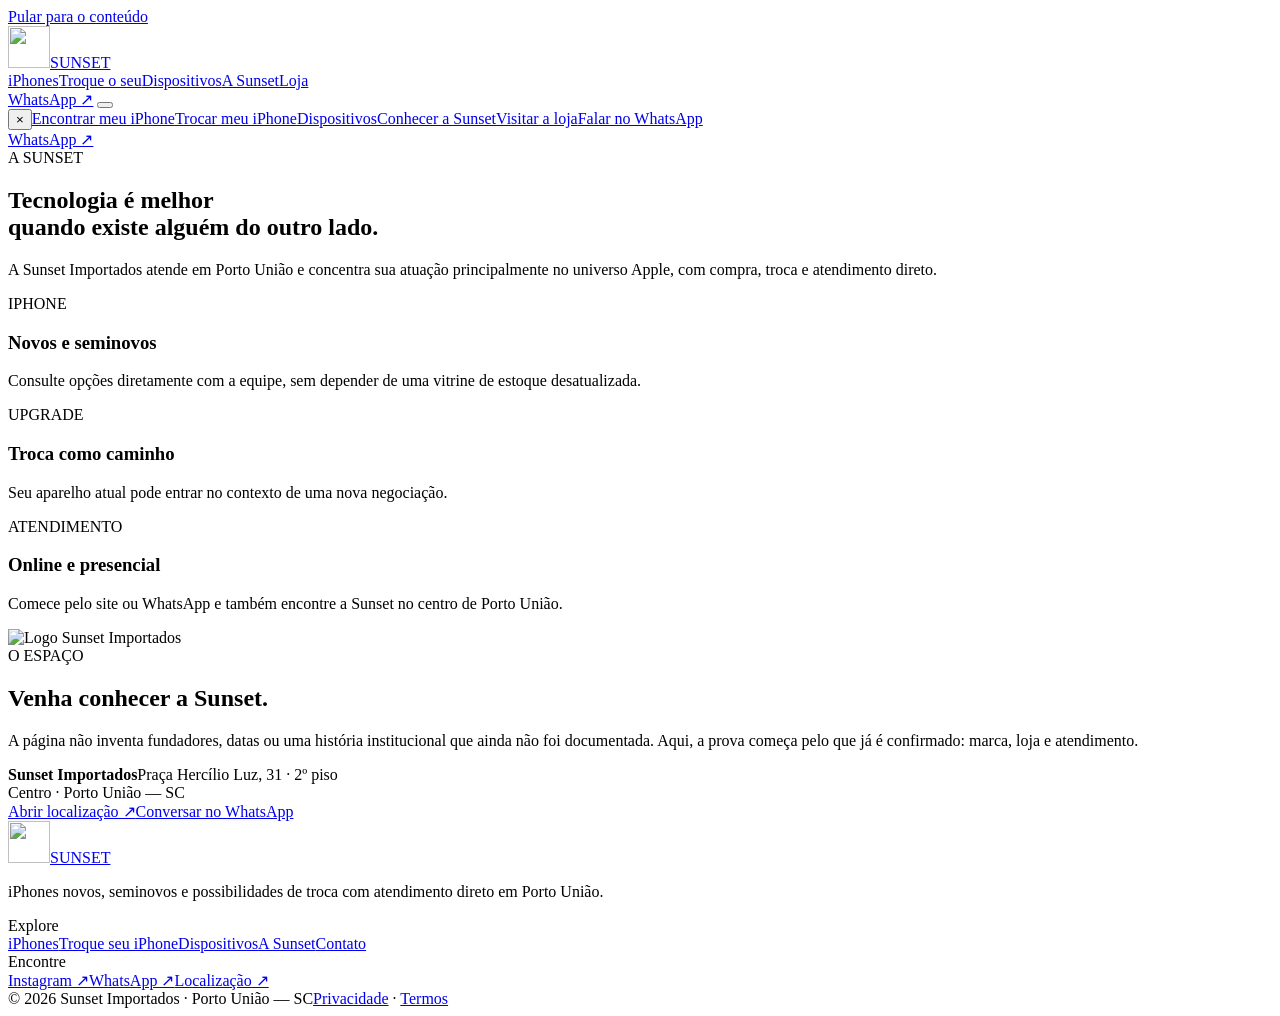
==== site/a-sunset/index.html @ 9723290f "feat: launch Sunset Importados website for Render" ====
<!doctype html><html lang="pt-BR"><head><meta charset="utf-8"><meta name="viewport" content="width=device-width,initial-scale=1"><meta name="theme-color" content="#050505"><title>A Sunset | Sunset Importados</title><meta name="description" content="Conheça a Sunset Importados e encontre a loja no centro de Porto União, Santa Catarina."><link rel="canonical" href="https://sunsetimportados.com.br/a-sunset/"><link rel="icon" href="/assets/sunset-logo.webp" type="image/webp"><meta property="og:type" content="website"><meta property="og:title" content="A Sunset | Sunset Importados"><meta property="og:description" content="Conheça a Sunset Importados e encontre a loja no centro de Porto União, Santa Catarina."><meta property="og:url" content="https://sunsetimportados.com.br/a-sunset/"><meta property="og:image" content="https://sunsetimportados.com.br/assets/sunset-logo.webp"><meta name="twitter:card" content="summary_large_image"><link rel="stylesheet" href="/assets/styles-1.css"><link rel="stylesheet" href="/assets/styles-2a.css"><link rel="stylesheet" href="/assets/styles-2b.css"><link rel="stylesheet" href="/assets/styles-3.css"><link rel="stylesheet" href="/assets/styles-4.css"></head><body><a class="skip" href="#conteudo">Pular para o conteúdo</a>
<header class="site-header" aria-label="Navegação principal"><div class="container nav">
<a class="brand" href="/" aria-label="Sunset Importados - Início"><img src="/assets/sunset-logo.webp" alt="" width="42" height="42"><span class="brand-word">SUNSET</span></a>
<nav class="nav-links" aria-label="Principal">
<a class="nav-link" href="/iphones/">iPhones</a><a class="nav-link" href="/troque-seu-iphone/">Troque o seu</a><a class="nav-link" href="/dispositivos/">Dispositivos</a><a class="nav-link" href="/a-sunset/">A Sunset</a><a class="nav-link" href="/contato/">Loja</a>
</nav><a class="btn btn-primary header-cta" data-wa="Olá! Vim pelo site da Sunset e gostaria de falar com a equipe." href="#">WhatsApp ↗</a>
<button class="menu-btn" type="button" aria-label="Abrir menu" aria-expanded="false"><span class="menu-lines"></span></button>
</div></header>
<div class="mobile-panel" aria-label="Menu mobile"><button class="close" type="button" aria-label="Fechar menu">×</button><a href="/iphones/">Encontrar meu iPhone</a><a href="/troque-seu-iphone/">Trocar meu iPhone</a><a href="/dispositivos/">Dispositivos</a><a href="/a-sunset/">Conhecer a Sunset</a><a href="/contato/">Visitar a loja</a><a class="btn btn-primary" data-wa="Olá! Vim pelo site da Sunset e gostaria de falar com a equipe." href="#">Falar no WhatsApp</a></div>
<a class="btn btn-primary mobile-whatsapp" data-wa="Olá! Vim pelo site da Sunset e gostaria de falar com a equipe." href="#">WhatsApp ↗</a><main id="conteudo"><section class="page-hero"><div class="container reveal"><div class="eyebrow">A SUNSET</div><h1>Tecnologia é melhor<br><span class="gradient-text">quando existe alguém do outro lado.</span></h1><p class="lede">A Sunset Importados atende em Porto União e concentra sua atuação principalmente no universo Apple, com compra, troca e atendimento direto.</p></div></section><section class="section compact"><div class="container"><div class="steps3 reveal"><article class="process-step"><span class="num">IPHONE</span><h3>Novos e seminovos</h3><p>Consulte opções diretamente com a equipe, sem depender de uma vitrine de estoque desatualizada.</p></article><article class="process-step"><span class="num">UPGRADE</span><h3>Troca como caminho</h3><p>Seu aparelho atual pode entrar no contexto de uma nova negociação.</p></article><article class="process-step"><span class="num">ATENDIMENTO</span><h3>Online e presencial</h3><p>Comece pelo site ou WhatsApp e também encontre a Sunset no centro de Porto União.</p></article></div></div></section><section class="section store-band"><div class="container store-grid"><div class="store-visual reveal"><img src="/assets/sunset-logo.webp" alt="Logo Sunset Importados"></div><div class="reveal"><div class="eyebrow">O ESPAÇO</div><h2>Venha conhecer a Sunset.</h2><p class="lede">A página não inventa fundadores, datas ou uma história institucional que ainda não foi documentada. Aqui, a prova começa pelo que já é confirmado: marca, loja e atendimento.</p><div class="address-box"><strong>Sunset Importados</strong>Praça Hercílio Luz, 31 · 2º piso<br>Centro · Porto União — SC</div><div class="btns"><a class="btn btn-primary" href="https://www.google.com/maps/search/?api=1&query=Praça+Hercílio+Luz+31+Porto+União+SC" target="_blank" rel="noopener noreferrer">Abrir localização ↗</a><a class="btn btn-secondary" data-wa="Olá! Vim pelo site da Sunset e gostaria de falar com a equipe." href="#">Conversar no WhatsApp</a></div></div></div></section></main><footer class="footer"><div class="container"><div class="footer-grid">
<div><a class="brand" href="/"><img src="/assets/sunset-logo.webp" alt="" width="42" height="42"><span class="brand-word">SUNSET</span></a><p>iPhones novos, seminovos e possibilidades de troca com atendimento direto em Porto União.</p></div>
<div><div class="eyebrow">Explore</div><div class="footer-links"><a href="/iphones/">iPhones</a><a href="/troque-seu-iphone/">Troque seu iPhone</a><a href="/dispositivos/">Dispositivos</a><a href="/a-sunset/">A Sunset</a><a href="/contato/">Contato</a></div></div>
<div><div class="eyebrow">Encontre</div><div class="footer-links"><a href="https://www.instagram.com/sunset_importados_/" target="_blank" rel="noopener noreferrer">Instagram ↗</a><a data-wa="Olá! Vim pelo site da Sunset e gostaria de falar com a equipe." href="#">WhatsApp ↗</a><a href="https://www.google.com/maps/search/?api=1&query=Praça+Hercílio+Luz+31+Porto+União+SC" target="_blank" rel="noopener noreferrer">Localização ↗</a></div></div>
</div><div class="footer-bottom"><span>© 2026 Sunset Importados · Porto União — SC</span><span><a href="/privacidade/">Privacidade</a> · <a href="/termos/">Termos</a></span></div></div></footer><script src="/assets/app.js" defer></script></body></html>
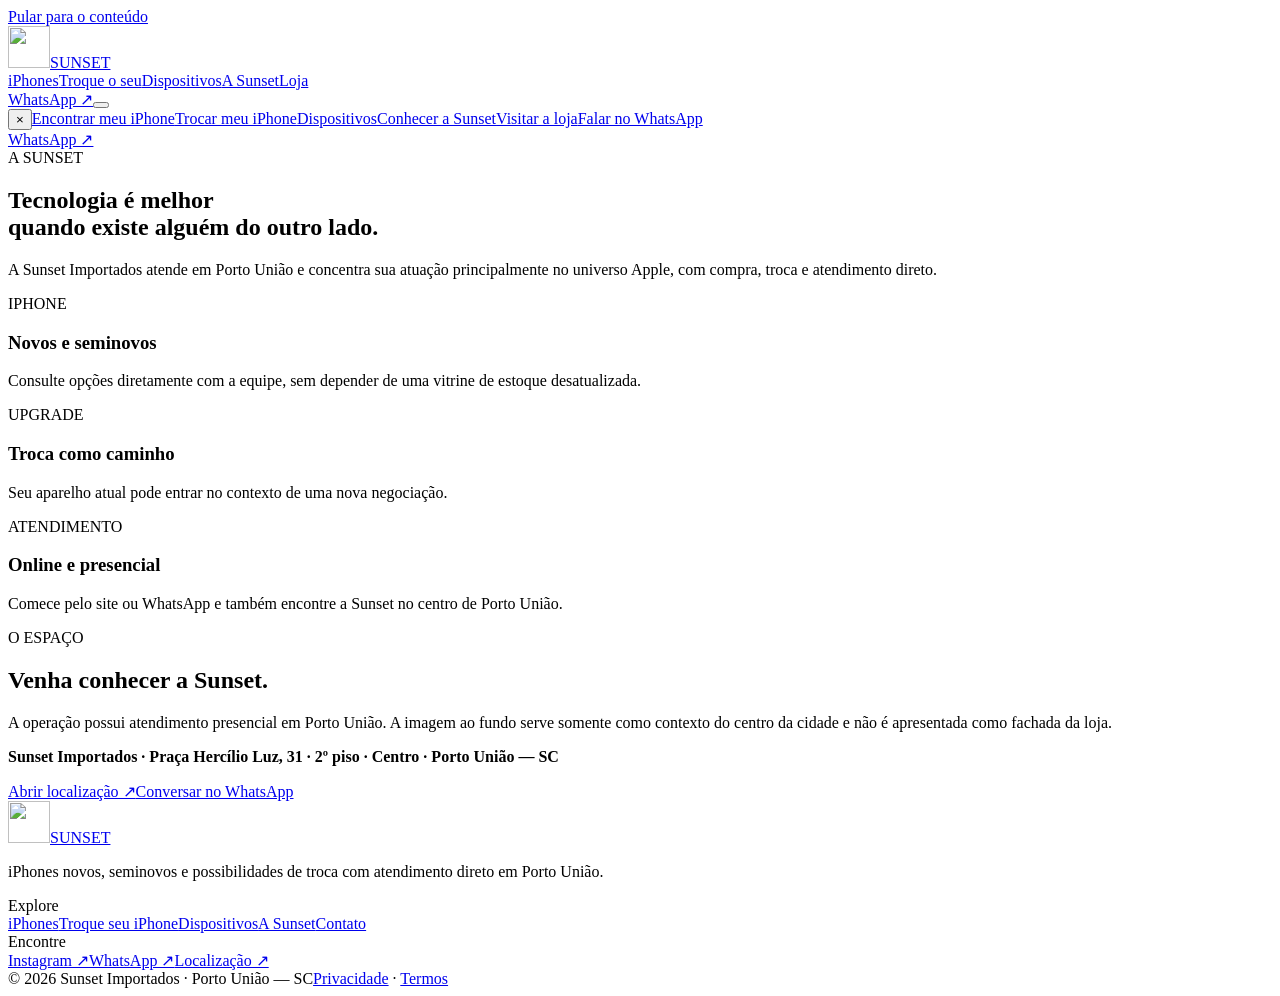
==== commit e5348083: "Remove enlarged low resolution logo from Sunset profile page" ====
--- a/site/a-sunset/index.html
+++ b/site/a-sunset/index.html
@@ -1,14 +1 @@
-<!doctype html><html lang="pt-BR"><head><meta charset="utf-8"><meta name="viewport" content="width=device-width,initial-scale=1"><meta name="theme-color" content="#050505"><title>A Sunset | Sunset Importados</title><meta name="description" content="Conheça a Sunset Importados e encontre a loja no centro de Porto União, Santa Catarina."><link rel="canonical" href="https://sunsetimportados.com.br/a-sunset/"><link rel="icon" href="/assets/sunset-logo.webp" type="image/webp"><meta property="og:type" content="website"><meta property="og:title" content="A Sunset | Sunset Importados"><meta property="og:description" content="Conheça a Sunset Importados e encontre a loja no centro de Porto União, Santa Catarina."><meta property="og:url" content="https://sunsetimportados.com.br/a-sunset/"><meta property="og:image" content="https://sunsetimportados.com.br/assets/sunset-logo.webp"><meta name="twitter:card" content="summary_large_image"><link rel="stylesheet" href="/assets/styles-1.css"><link rel="stylesheet" href="/assets/styles-2a.css"><link rel="stylesheet" href="/assets/styles-2b.css"><link rel="stylesheet" href="/assets/styles-3.css"><link rel="stylesheet" href="/assets/styles-4.css"></head><body><a class="skip" href="#conteudo">Pular para o conteúdo</a>
-<header class="site-header" aria-label="Navegação principal"><div class="container nav">
-<a class="brand" href="/" aria-label="Sunset Importados - Início"><img src="/assets/sunset-logo.webp" alt="" width="42" height="42"><span class="brand-word">SUNSET</span></a>
-<nav class="nav-links" aria-label="Principal">
-<a class="nav-link" href="/iphones/">iPhones</a><a class="nav-link" href="/troque-seu-iphone/">Troque o seu</a><a class="nav-link" href="/dispositivos/">Dispositivos</a><a class="nav-link" href="/a-sunset/">A Sunset</a><a class="nav-link" href="/contato/">Loja</a>
-</nav><a class="btn btn-primary header-cta" data-wa="Olá! Vim pelo site da Sunset e gostaria de falar com a equipe." href="#">WhatsApp ↗</a>
-<button class="menu-btn" type="button" aria-label="Abrir menu" aria-expanded="false"><span class="menu-lines"></span></button>
-</div></header>
-<div class="mobile-panel" aria-label="Menu mobile"><button class="close" type="button" aria-label="Fechar menu">×</button><a href="/iphones/">Encontrar meu iPhone</a><a href="/troque-seu-iphone/">Trocar meu iPhone</a><a href="/dispositivos/">Dispositivos</a><a href="/a-sunset/">Conhecer a Sunset</a><a href="/contato/">Visitar a loja</a><a class="btn btn-primary" data-wa="Olá! Vim pelo site da Sunset e gostaria de falar com a equipe." href="#">Falar no WhatsApp</a></div>
-<a class="btn btn-primary mobile-whatsapp" data-wa="Olá! Vim pelo site da Sunset e gostaria de falar com a equipe." href="#">WhatsApp ↗</a><main id="conteudo"><section class="page-hero"><div class="container reveal"><div class="eyebrow">A SUNSET</div><h1>Tecnologia é melhor<br><span class="gradient-text">quando existe alguém do outro lado.</span></h1><p class="lede">A Sunset Importados atende em Porto União e concentra sua atuação principalmente no universo Apple, com compra, troca e atendimento direto.</p></div></section><section class="section compact"><div class="container"><div class="steps3 reveal"><article class="process-step"><span class="num">IPHONE</span><h3>Novos e seminovos</h3><p>Consulte opções diretamente com a equipe, sem depender de uma vitrine de estoque desatualizada.</p></article><article class="process-step"><span class="num">UPGRADE</span><h3>Troca como caminho</h3><p>Seu aparelho atual pode entrar no contexto de uma nova negociação.</p></article><article class="process-step"><span class="num">ATENDIMENTO</span><h3>Online e presencial</h3><p>Comece pelo site ou WhatsApp e também encontre a Sunset no centro de Porto União.</p></article></div></div></section><section class="section store-band"><div class="container store-grid"><div class="store-visual reveal"><img src="/assets/sunset-logo.webp" alt="Logo Sunset Importados"></div><div class="reveal"><div class="eyebrow">O ESPAÇO</div><h2>Venha conhecer a Sunset.</h2><p class="lede">A página não inventa fundadores, datas ou uma história institucional que ainda não foi documentada. Aqui, a prova começa pelo que já é confirmado: marca, loja e atendimento.</p><div class="address-box"><strong>Sunset Importados</strong>Praça Hercílio Luz, 31 · 2º piso<br>Centro · Porto União — SC</div><div class="btns"><a class="btn btn-primary" href="https://www.google.com/maps/search/?api=1&query=Praça+Hercílio+Luz+31+Porto+União+SC" target="_blank" rel="noopener noreferrer">Abrir localização ↗</a><a class="btn btn-secondary" data-wa="Olá! Vim pelo site da Sunset e gostaria de falar com a equipe." href="#">Conversar no WhatsApp</a></div></div></div></section></main><footer class="footer"><div class="container"><div class="footer-grid">
-<div><a class="brand" href="/"><img src="/assets/sunset-logo.webp" alt="" width="42" height="42"><span class="brand-word">SUNSET</span></a><p>iPhones novos, seminovos e possibilidades de troca com atendimento direto em Porto União.</p></div>
-<div><div class="eyebrow">Explore</div><div class="footer-links"><a href="/iphones/">iPhones</a><a href="/troque-seu-iphone/">Troque seu iPhone</a><a href="/dispositivos/">Dispositivos</a><a href="/a-sunset/">A Sunset</a><a href="/contato/">Contato</a></div></div>
-<div><div class="eyebrow">Encontre</div><div class="footer-links"><a href="https://www.instagram.com/sunset_importados_/" target="_blank" rel="noopener noreferrer">Instagram ↗</a><a data-wa="Olá! Vim pelo site da Sunset e gostaria de falar com a equipe." href="#">WhatsApp ↗</a><a href="https://www.google.com/maps/search/?api=1&query=Praça+Hercílio+Luz+31+Porto+União+SC" target="_blank" rel="noopener noreferrer">Localização ↗</a></div></div>
-</div><div class="footer-bottom"><span>© 2026 Sunset Importados · Porto União — SC</span><span><a href="/privacidade/">Privacidade</a> · <a href="/termos/">Termos</a></span></div></div></footer><script src="/assets/app.js" defer></script></body></html>+<!doctype html><html lang="pt-BR"><head><meta charset="utf-8"><meta name="viewport" content="width=device-width,initial-scale=1"><meta name="theme-color" content="#050505"><title>A Sunset | Sunset Importados</title><meta name="description" content="Conheça a Sunset Importados e encontre a loja no centro de Porto União, Santa Catarina."><link rel="canonical" href="https://sunset-importados.onrender.com/a-sunset/"><link rel="icon" href="/assets/sunset-logo.webp" type="image/webp"><meta property="og:type" content="website"><meta property="og:title" content="A Sunset | Sunset Importados"><meta property="og:description" content="Conheça a Sunset Importados e encontre a loja no centro de Porto União, Santa Catarina."><meta property="og:url" content="https://sunset-importados.onrender.com/a-sunset/"><meta property="og:image" content="https://sunset-importados.onrender.com/assets/media/iphone-dark-v3.jpg"><meta name="twitter:card" content="summary_large_image"><link rel="stylesheet" href="/assets/styles-1.css?v=20260817-4"><link rel="stylesheet" href="/assets/styles-2a.css?v=20260817-4"><link rel="stylesheet" href="/assets/styles-2b.css?v=20260817-4"><link rel="stylesheet" href="/assets/styles-3.css?v=20260817-4"><link rel="stylesheet" href="/assets/styles-4.css?v=20260817-4"></head><body><a class="skip" href="#conteudo">Pular para o conteúdo</a><header class="site-header" aria-label="Navegação principal"><div class="container nav"><a class="brand" href="/" aria-label="Sunset Importados - Início"><img src="/assets/sunset-logo.webp" alt="" width="42" height="42"><span class="brand-word">SUNSET</span></a><nav class="nav-links" aria-label="Principal"><a class="nav-link" href="/iphones/">iPhones</a><a class="nav-link" href="/troque-seu-iphone/">Troque o seu</a><a class="nav-link" href="/dispositivos/">Dispositivos</a><a class="nav-link" href="/a-sunset/">A Sunset</a><a class="nav-link" href="/contato/">Loja</a></nav><a class="btn btn-primary header-cta" data-wa="Olá! Vim pelo site da Sunset e gostaria de falar com a equipe." href="#">WhatsApp ↗</a><button class="menu-btn" type="button" aria-label="Abrir menu" aria-expanded="false"><span class="menu-lines"></span></button></div></header><div class="mobile-panel" aria-label="Menu mobile"><button class="close" type="button" aria-label="Fechar menu">×</button><a href="/iphones/">Encontrar meu iPhone</a><a href="/troque-seu-iphone/">Trocar meu iPhone</a><a href="/dispositivos/">Dispositivos</a><a href="/a-sunset/">Conhecer a Sunset</a><a href="/contato/">Visitar a loja</a><a class="btn btn-primary" data-wa="Olá! Vim pelo site da Sunset e gostaria de falar com a equipe." href="#">Falar no WhatsApp</a></div><a class="btn btn-primary mobile-whatsapp" data-wa="Olá! Vim pelo site da Sunset e gostaria de falar com a equipe." href="#">WhatsApp ↗</a><main id="conteudo"><section class="page-hero"><div class="container reveal"><div class="eyebrow">A SUNSET</div><h1>Tecnologia é melhor<br><span class="gradient-text">quando existe alguém do outro lado.</span></h1><p class="lede">A Sunset Importados atende em Porto União e concentra sua atuação principalmente no universo Apple, com compra, troca e atendimento direto.</p></div></section><section class="section compact"><div class="container"><div class="steps3 reveal"><article class="process-step"><span class="num">IPHONE</span><h3>Novos e seminovos</h3><p>Consulte opções diretamente com a equipe, sem depender de uma vitrine de estoque desatualizada.</p></article><article class="process-step"><span class="num">UPGRADE</span><h3>Troca como caminho</h3><p>Seu aparelho atual pode entrar no contexto de uma nova negociação.</p></article><article class="process-step"><span class="num">ATENDIMENTO</span><h3>Online e presencial</h3><p>Comece pelo site ou WhatsApp e também encontre a Sunset no centro de Porto União.</p></article></div></div></section><section class="section store-location-section"><div class="store-location-bg" aria-hidden="true"></div><div class="container store-location-content reveal"><div class="eyebrow">O ESPAÇO</div><h2>Venha conhecer a Sunset.</h2><p class="lede">A operação possui atendimento presencial em Porto União. A imagem ao fundo serve somente como contexto do centro da cidade e não é apresentada como fachada da loja.</p><p class="store-address"><strong>Sunset Importados · Praça Hercílio Luz, 31 · 2º piso · Centro · Porto União — SC</strong></p><div class="btns"><a class="btn btn-primary" href="https://www.google.com/maps/search/?api=1&query=Praça+Hercílio+Luz+31+Porto+União+SC" target="_blank" rel="noopener noreferrer">Abrir localização ↗</a><a class="btn btn-secondary" data-wa="Olá! Vim pelo site da Sunset e gostaria de falar com a equipe." href="#">Conversar no WhatsApp</a></div></div></section></main><footer class="footer"><div class="container"><div class="footer-grid"><div><a class="brand" href="/"><img src="/assets/sunset-logo.webp" alt="" width="42" height="42"><span class="brand-word">SUNSET</span></a><p>iPhones novos, seminovos e possibilidades de troca com atendimento direto em Porto União.</p></div><div><div class="eyebrow">Explore</div><div class="footer-links"><a href="/iphones/">iPhones</a><a href="/troque-seu-iphone/">Troque seu iPhone</a><a href="/dispositivos/">Dispositivos</a><a href="/a-sunset/">A Sunset</a><a href="/contato/">Contato</a></div></div><div><div class="eyebrow">Encontre</div><div class="footer-links"><a href="https://www.instagram.com/sunset_importados_/" target="_blank" rel="noopener noreferrer">Instagram ↗</a><a data-wa="Olá! Vim pelo site da Sunset e gostaria de falar com a equipe." href="#">WhatsApp ↗</a><a href="https://www.google.com/maps/search/?api=1&query=Praça+Hercílio+Luz+31+Porto+União+SC" target="_blank" rel="noopener noreferrer">Localização ↗</a></div></div></div><div class="footer-bottom"><span>© 2026 Sunset Importados · Porto União — SC</span><span><a href="/privacidade/">Privacidade</a> · <a href="/termos/">Termos</a></span></div></div></footer><script src="/assets/app.js?v=20260817-4" defer></script></body></html>
